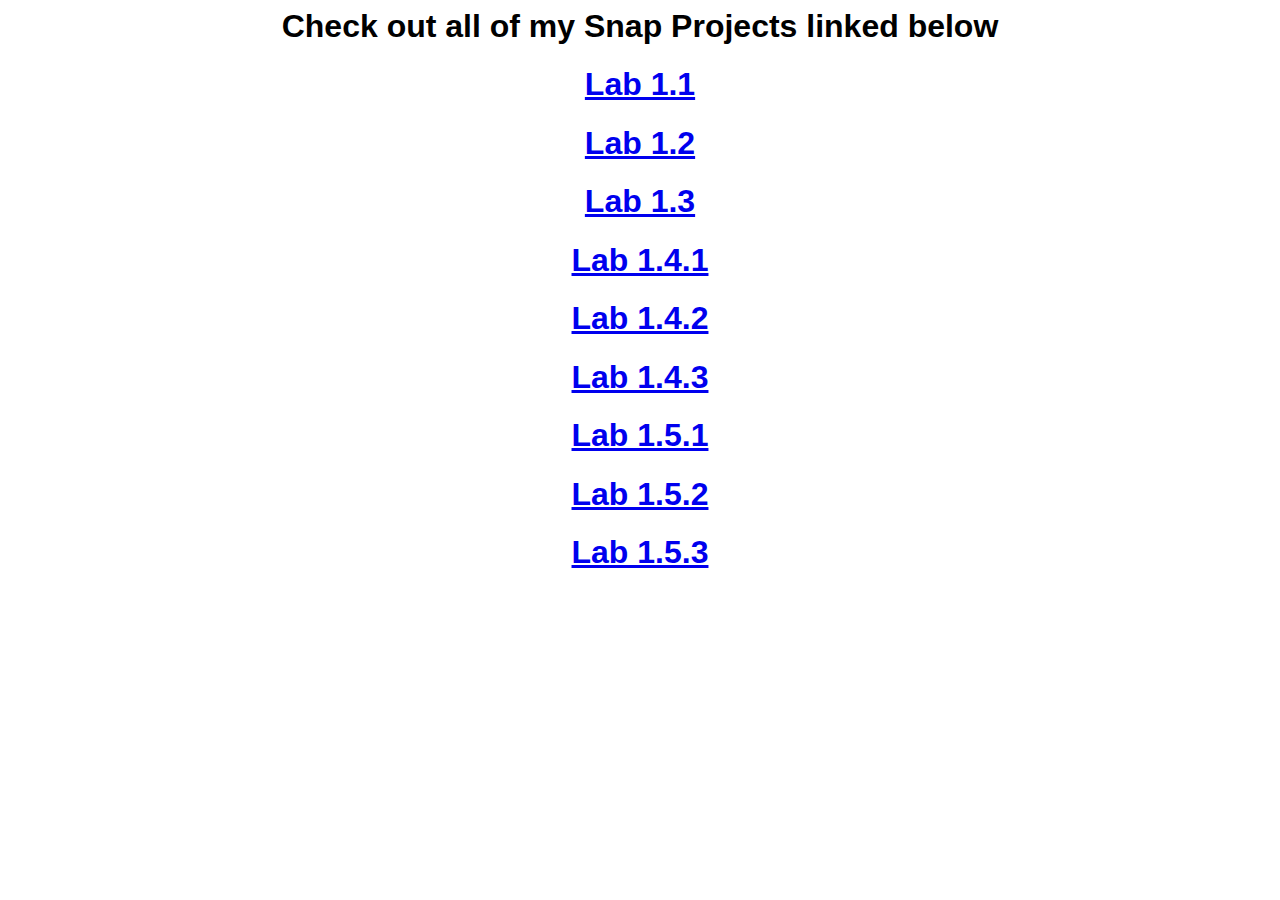
==== Unit1/index.html @ d32f182c "Snap Unit 1" ====
<html>
    <head>
        <link rel="stylesheet" href="styles.css"/>
    </head>
    <body>
        
        <h1>
            Check out all of my Snap Projects linked below
        </h1>
        
        <h1><a href="http://snap.berkeley.edu/snapsource/snap.html#present:Username=chogan&ProjectName=Kaleidoscope%20Chris" target="_blank">
            Lab 1.1
        </a></h1>
        
        <h1><a href="http://snap.berkeley.edu/snapsource/snap.html#present:Username=chogan&ProjectName=Lab%201.2%20Chris" target="_blank">
            Lab 1.2
        </a></h1>
        
        <h1><a href="http://snap.berkeley.edu/snapsource/snap.html#present:Username=chogan&ProjectName=Lab%201.3%20Chris" target="_blank">
            Lab 1.3
        </a></h1>
        
        <h1><a href="http://snap.berkeley.edu/snapsource/snap.html#present:Username=chogan&ProjectName=Lab%201.4.1%20Chris" target="_blank">
            Lab 1.4.1
        </a></h1>
        
        <h1><a href="http://snap.berkeley.edu/snapsource/snap.html#present:Username=chogan&ProjectName=Lab%201.4.2%20Chris" target="_blank">
            Lab 1.4.2
        </a></h1>
        
        <h1><a href="http://snap.berkeley.edu/snapsource/snap.html#present:Username=chogan&ProjectName=Lab%201.4.3%20Chris" target="_blank">
            Lab 1.4.3
        </a></h1>
        
        <h1><a href="http://snap.berkeley.edu/snapsource/snap.html#present:Username=chogan&ProjectName=Lab%201.5.1%20Chris" target="_blank">
            Lab 1.5.1
        </a></h1>
        
        <h1><a href="http://snap.berkeley.edu/snapsource/snap.html#present:Username=chogan&ProjectName=Lab%201.5.2%20Chris" target="_blank">
            Lab 1.5.2
        </a></h1>
        
        <h1><a href="http://snap.berkeley.edu/snapsource/snap.html#present:Username=chogan&ProjectName=Lab%201.5.3%20Chris" target="_blank">
            Lab 1.5.3
        </a></h1>
        
    </body>
</html>
---- Unit1/styles.css ----
img{
    Width: 25%;
}

body{
    text-align: center;
    font-family: "Arial";
}

p{
    font-size: small;
}
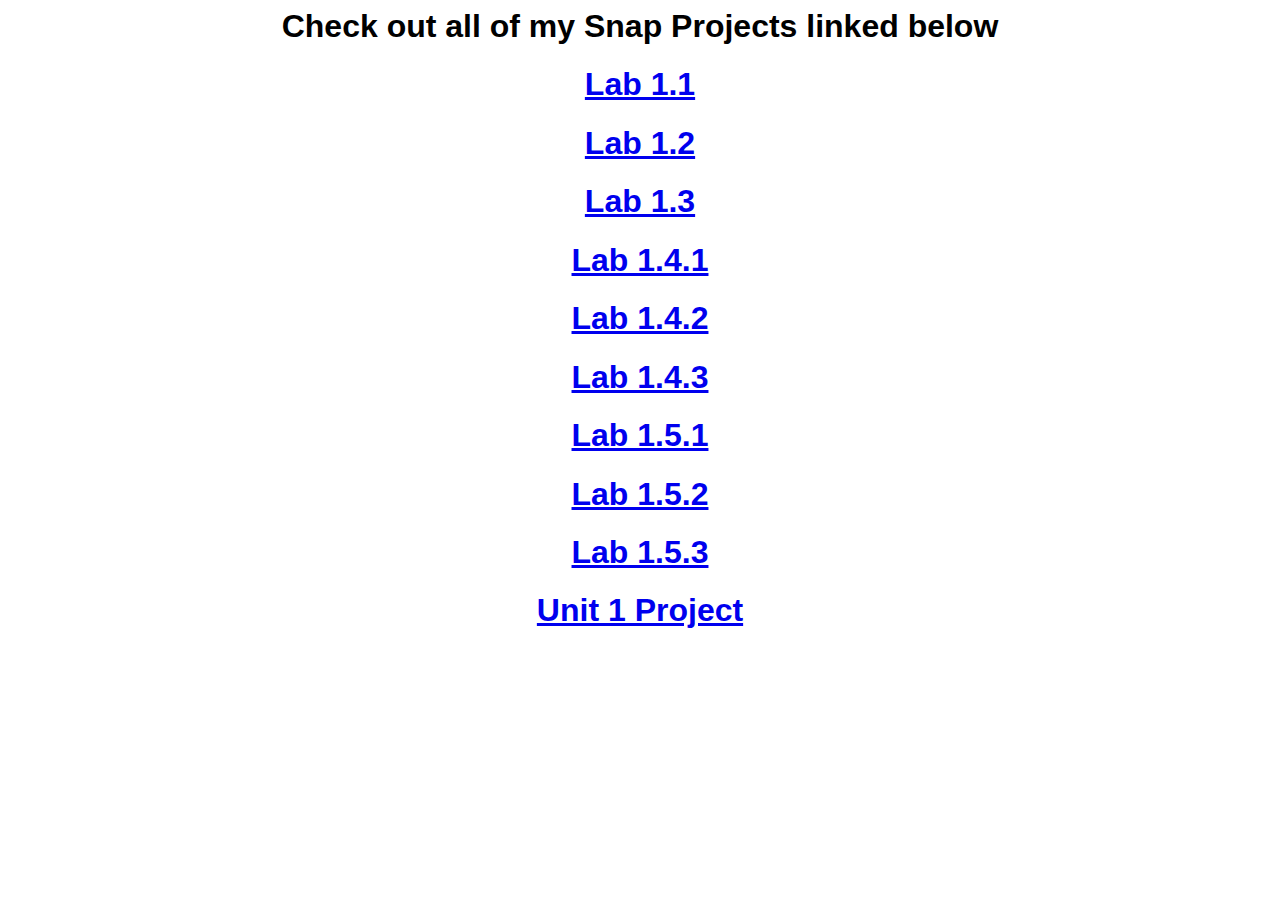
==== commit 8eaeecc9: "Units 3 and 4" ====
--- a/Unit1/index.html
+++ b/Unit1/index.html
@@ -44,5 +44,9 @@
             Lab 1.5.3
         </a></h1>
         
+        <h1><a href="http://snap.berkeley.edu/snapsource/snap.html#present:Username=chogan&ProjectName=Unit%201%20Project%20Chris" target="_blank">
+            Unit 1 Project
+        </a></h1>
+        
     </body>
 </html>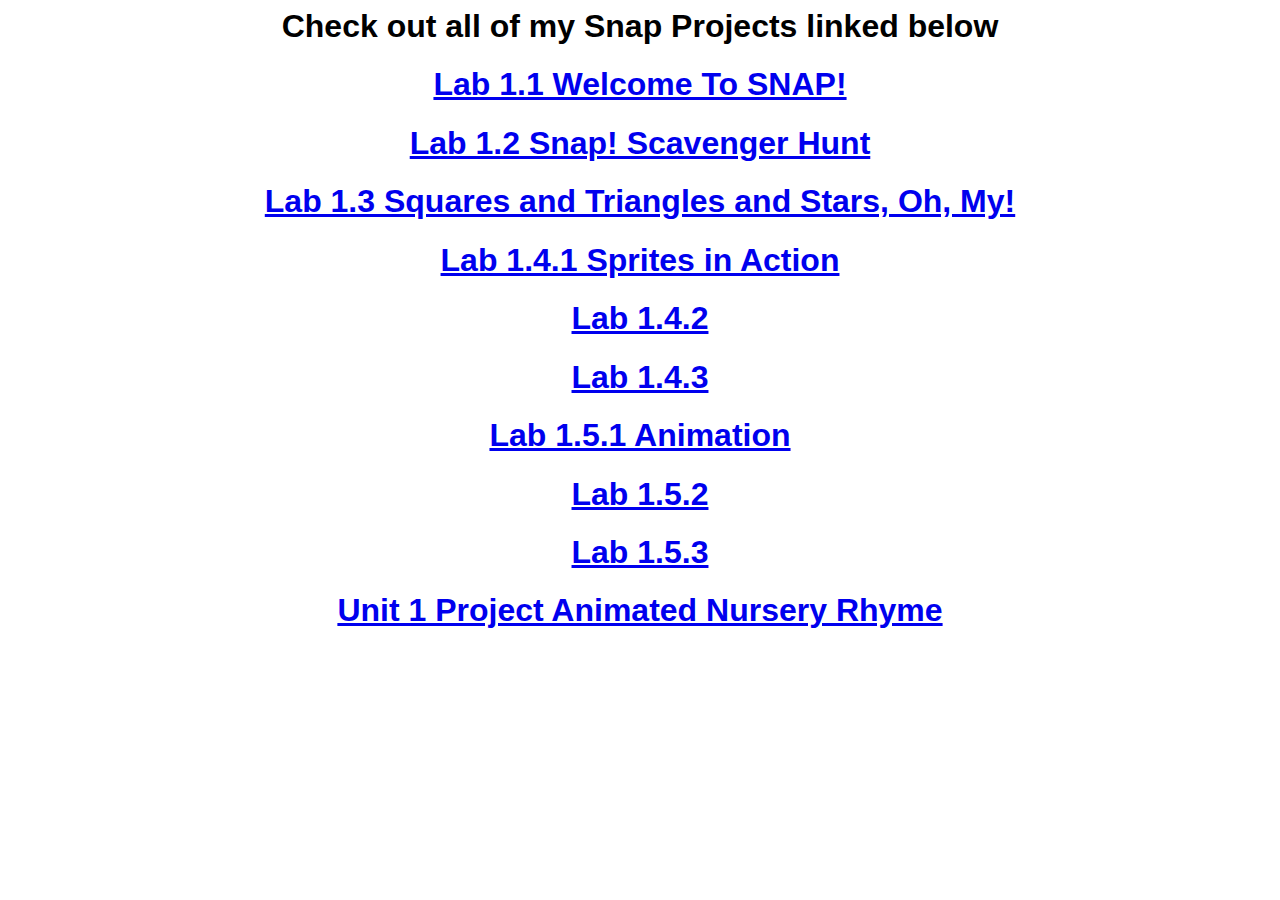
==== commit f7e77831: "project names updated" ====
--- a/Unit1/index.html
+++ b/Unit1/index.html
@@ -9,19 +9,19 @@
         </h1>
         
         <h1><a href="http://snap.berkeley.edu/snapsource/snap.html#present:Username=chogan&ProjectName=Kaleidoscope%20Chris" target="_blank">
-            Lab 1.1
+            Lab 1.1 Welcome To SNAP!
         </a></h1>
         
         <h1><a href="http://snap.berkeley.edu/snapsource/snap.html#present:Username=chogan&ProjectName=Lab%201.2%20Chris" target="_blank">
-            Lab 1.2
+            Lab 1.2 Snap! Scavenger Hunt
         </a></h1>
         
         <h1><a href="http://snap.berkeley.edu/snapsource/snap.html#present:Username=chogan&ProjectName=Lab%201.3%20Chris" target="_blank">
-            Lab 1.3
+            Lab 1.3 Squares and Triangles and Stars, Oh, My!
         </a></h1>
         
         <h1><a href="http://snap.berkeley.edu/snapsource/snap.html#present:Username=chogan&ProjectName=Lab%201.4.1%20Chris" target="_blank">
-            Lab 1.4.1
+            Lab 1.4.1 Sprites in Action
         </a></h1>
         
         <h1><a href="http://snap.berkeley.edu/snapsource/snap.html#present:Username=chogan&ProjectName=Lab%201.4.2%20Chris" target="_blank">
@@ -33,7 +33,7 @@
         </a></h1>
         
         <h1><a href="http://snap.berkeley.edu/snapsource/snap.html#present:Username=chogan&ProjectName=Lab%201.5.1%20Chris" target="_blank">
-            Lab 1.5.1
+            Lab 1.5.1 Animation
         </a></h1>
         
         <h1><a href="http://snap.berkeley.edu/snapsource/snap.html#present:Username=chogan&ProjectName=Lab%201.5.2%20Chris" target="_blank">
@@ -45,7 +45,7 @@
         </a></h1>
         
         <h1><a href="http://snap.berkeley.edu/snapsource/snap.html#present:Username=chogan&ProjectName=Unit%201%20Project%20Chris" target="_blank">
-            Unit 1 Project
+            Unit 1 Project Animated Nursery Rhyme
         </a></h1>
         
     </body>
